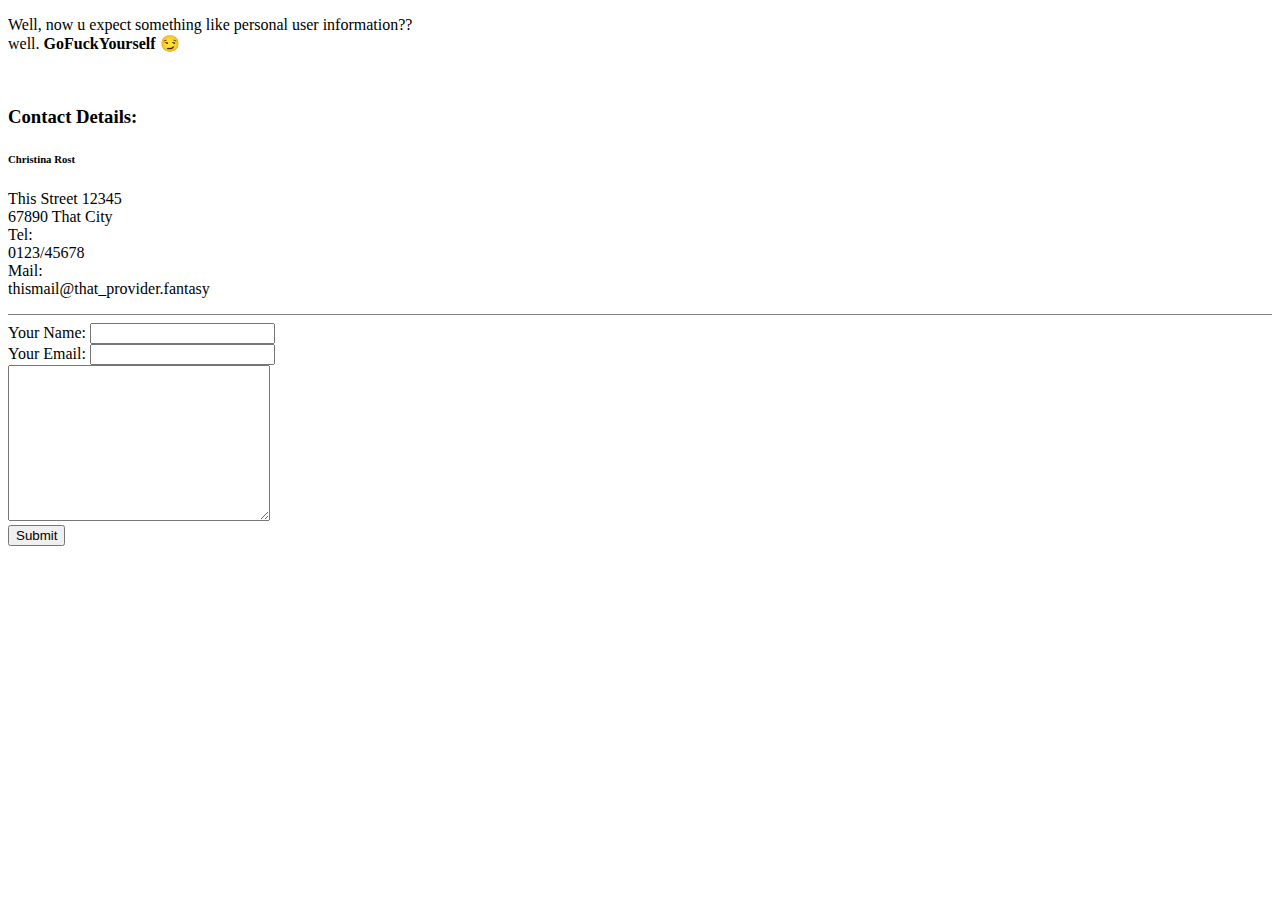
==== contact.html @ 8d22f86d "add initial CV files" ====
<!DOCTYPE html>
<!--[if lt IE 7]>      <html class="no-js lt-ie9 lt-ie8 lt-ie7"> <![endif]-->
<!--[if IE 7]>         <html class="no-js lt-ie9 lt-ie8"> <![endif]-->
<!--[if IE 8]>         <html class="no-js lt-ie9"> <![endif]-->
<!--[if gt IE 8]>      <html class="no-js"> <!--<![endif]-->
<html>
    <head>
        <meta charset="utf-8">
        <meta http-equiv="X-UA-Compatible" content="IE=edge">
        <title>Contact</title>
        <meta name="description" content="">
        <meta name="viewport" content="width=device-width, initial-scale=1">
        <link rel="stylesheet" href="">
    </head>
    <body>
        <!--[if lt IE 7]>
            <p class="browsehappy">You are using an <strong>outdated</strong> browser. Please <a href="#">upgrade your browser</a> to improve your experience.</p>
        <![endif]-->
        <p>Well, now u expect something like personal user information??<br>
            well. <strong>GoFuckYourself 😏</strong>
        </p><br>
        <h3>Contact Details:</h3>
        <p>
            <h6>
                Christina Rost
            </h6>
            This Street 12345 <br>
            67890 That City <br>

            Tel: <br>
            0123/45678 <br>
            Mail: <br>
            thismail@that_provider.fantasy <br>
        </p>
        <hr size="1" noshade>

        <form class="" action="mailto:c.christina.rost@gmail.com" method="post" enctype="text/plain">
            <label> Your Name: </label>
            <input type="text" name="name"> <br>
            <label>Your Email: </label>
            <input type="email" name="email" id="email"> <br>
            <textarea name="message" rows="10" cols="30" id=""></textarea><br>
            <input type="submit" id="submit_form">

        </form>
        
        <script src="" async defer></script>
    </body>
</html>
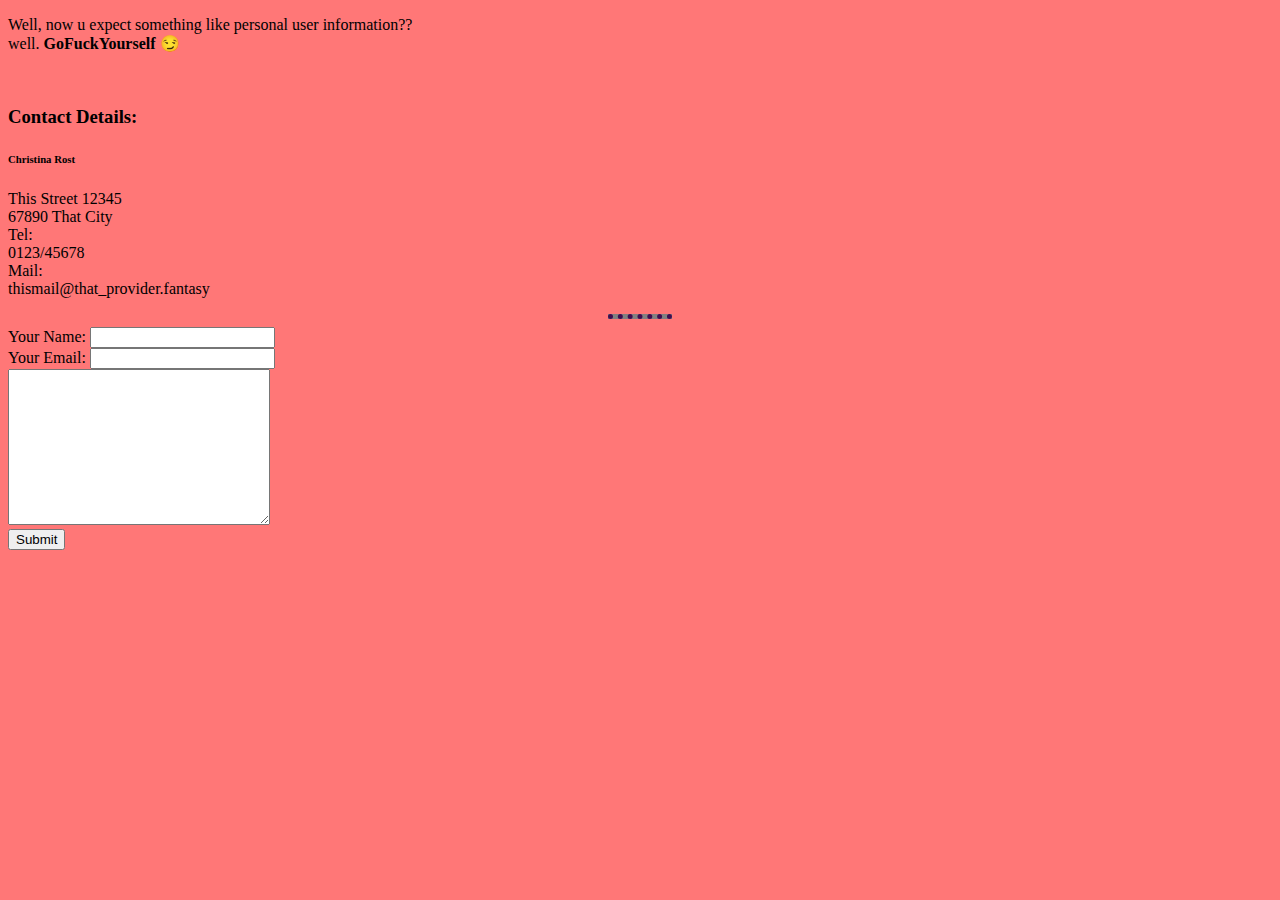
==== commit 7a13f3cb: "_" ====
--- a/contact.html
+++ b/contact.html
@@ -10,7 +10,7 @@
         <title>Contact</title>
         <meta name="description" content="">
         <meta name="viewport" content="width=device-width, initial-scale=1">
-        <link rel="stylesheet" href="">
+        <link rel="stylesheet" href="css/styles.css">
     </head>
     <body>
         <!--[if lt IE 7]>
--- a/css/styles.css
+++ b/css/styles.css
@@ -0,0 +1,13 @@
+body {
+    background-color:#FF7777;
+}
+hr {
+    border-style:none;
+    border-bottom-style:dotted;
+    border-color:#400D51 ;
+    border-width: 5px;
+    width:5%;
+}
+img {
+
+}